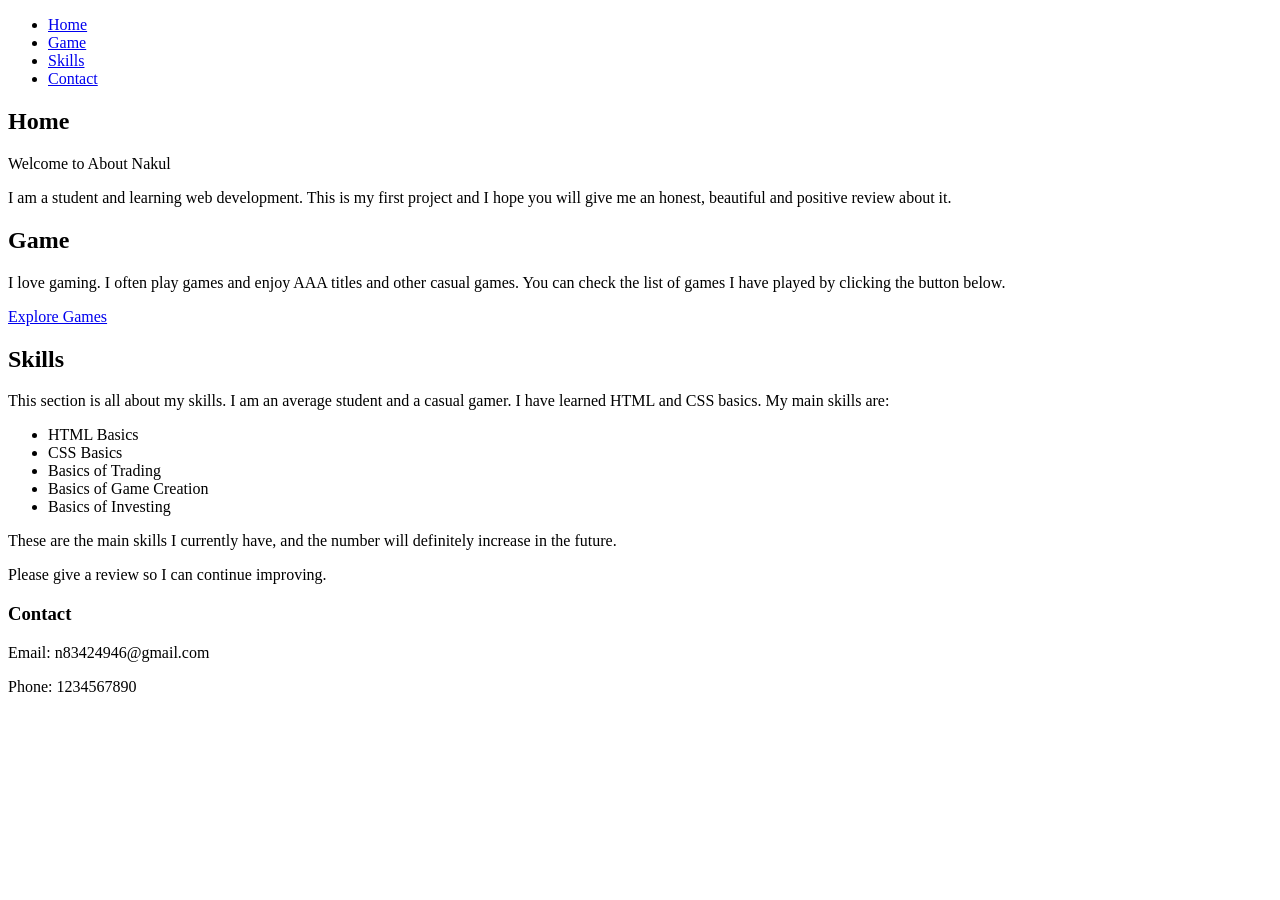
==== index.html @ fdb546e9 "Add files via upload" ====
<!DOCTYPE html>
<html lang="en">
<head>
    <meta charset="UTF-8">
    <meta name="viewport" content="width=device-width, initial-scale=1.0">
    <title>About Nakul</title>
    <link rel="stylesheet" href="../css/style.css">
</head>
<body>

    <header>
        <nav>
            <ul id="navbar">
                <li><a href="#home">Home</a></li>
                <li><a href="#game">Game</a></li>
                <li><a href="#skills">Skills</a></li>
                <li><a href="#contact">Contact</a></li>
            </ul>
        </nav>
    </header>

    <main>

        <section id="home">
            <h2>Home</h2>

            <div id="homespan">
                Welcome to About Nakul
            </div>

            <p>
                I am a student and learning web development. This is my first
                project and I hope you will give me an honest, beautiful and
                positive review about it.
            </p>
        </section>

        <section id="game">
            <h2>Game</h2>

            <p>
                I love gaming. I often play games and enjoy AAA titles and other casual games.
                You can check the list of games I have played by clicking
                the button below.
            </p>

            <a href="index2.html" id="allgames">
                Explore Games
            </a>
        </section>

        <section id="skills">
            <h2>Skills</h2>

            <p>
                This section is all about my skills. I am an average student
                and a casual gamer. I have learned HTML and CSS basics.
                My main skills are:
            </p>

            <ul id="skillsul">
                <li>HTML Basics</li>
                <li>CSS Basics</li>
                <li>Basics of Trading</li>
                <li>Basics of Game Creation</li>
                <li>Basics of Investing</li>
            </ul>

            <p>
                These are the main skills I currently have, and the number
                will definitely increase in the future.
            </p>
        </section>

    </main>

    <footer>

        <div id="note">
            Please give a review so I can continue improving.
        </div>

        <section id="contact">
            <h3>Contact</h3>

            <p>Email: n83424946@gmail.com</p>
            <p>Phone: 1234567890</p>
        </section>

    </footer>

</body>
</html>
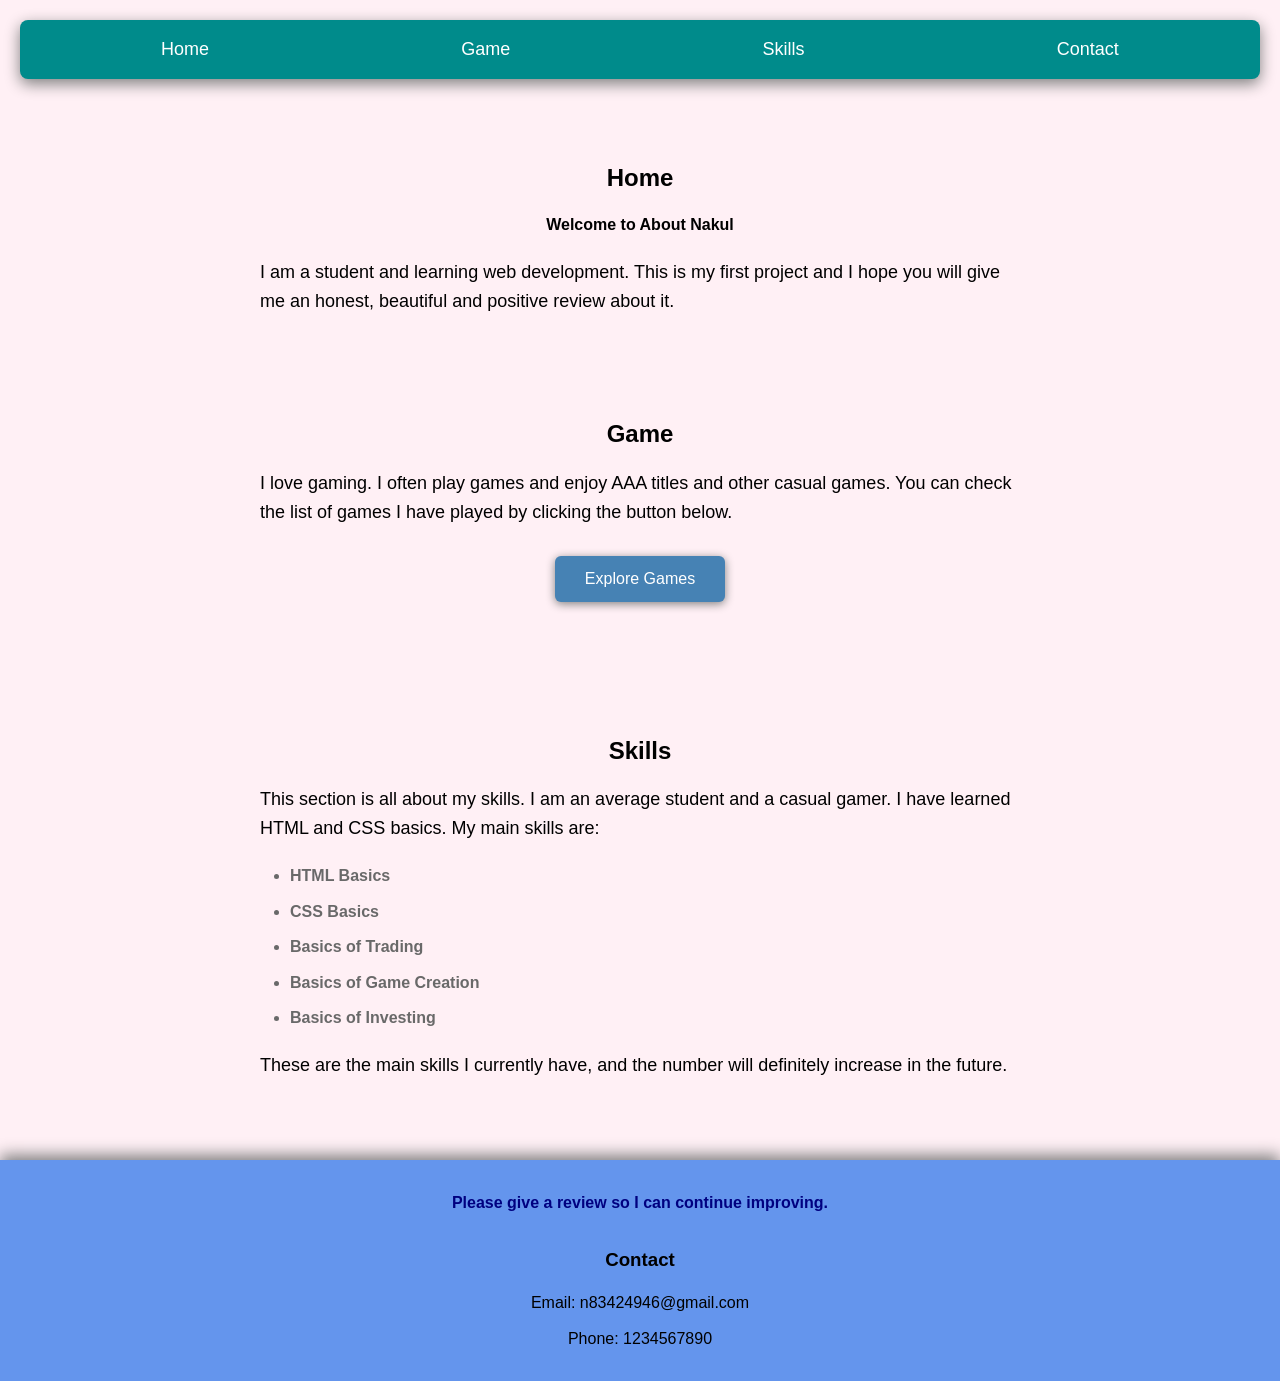
==== commit 78632d73: "Update index.html" ====
--- a/index.html
+++ b/index.html
@@ -4,7 +4,7 @@
     <meta charset="UTF-8">
     <meta name="viewport" content="width=device-width, initial-scale=1.0">
     <title>About Nakul</title>
-    <link rel="stylesheet" href="../css/style.css">
+    <link rel="stylesheet" href="style.css">
 </head>
 <body>
 
@@ -90,4 +90,4 @@
     </footer>
 
 </body>
-</html>+</html>
--- a/style.css
+++ b/style.css
@@ -0,0 +1,180 @@
+
+*{
+    margin:0;
+    padding:0;
+    box-sizing:border-box;
+}
+
+body{
+    background-color:lavenderblush;
+    font-family:Arial, sans-serif;
+    line-height:1.6;
+}
+
+/* NAVBAR */
+
+#navbar{
+    display:flex;
+    justify-content:space-around;
+    align-items:center;
+    list-style:none;
+
+    background-color:darkcyan;
+    margin:20px;
+    padding:15px;
+
+    border-radius:8px;
+    box-shadow:0 5px 15px grey;
+}
+
+#navbar li a{
+    text-decoration:none;
+    color:white;
+    font-size:18px;
+    padding:8px 12px;
+    border-radius:8px;
+    transition:0.3s;
+}
+
+#navbar li a:hover{
+    background-color:lightblue;
+    color:black;
+}
+
+/* SECTIONS */
+
+#home,
+#game,
+#skills{
+    width:80%;
+    max-width:800px;
+    margin:60px auto;
+    padding:20px;
+}
+
+h2,
+h3{
+    text-align:center;
+    margin-bottom:15px;
+}
+
+#homespan{
+    display:block;
+    text-align:center;
+    font-weight:bold;
+    margin-bottom:20px;
+}
+
+#home p,
+#game p,
+#skills p{
+    margin-top:15px;
+    font-size:18px;
+}
+
+/* BUTTON */
+
+#allgames{
+    display:block;
+    width:170px;
+    margin:30px auto;
+
+    text-align:center;
+    text-decoration:none;
+
+    padding:10px 15px;
+
+    background-color:steelblue;
+    color:white;
+
+    border-radius:6px;
+    box-shadow:0 2px 10px grey;
+
+    transition:0.3s;
+}
+#gameslist{
+    width:80%;
+    max-width:800px;
+    margin:50px auto;
+    padding:20px;
+}
+
+#gameslist h1,
+#gameslist h2{
+    text-align:center;
+    margin-bottom:20px;
+}
+
+.gamelist,
+.favlist{
+    margin-top:20px;
+    padding-left:30px;
+}
+
+.gamelist li,
+.favlist li{
+    margin-bottom:12px;
+    font-size:18px;
+}
+
+
+#allgames:hover{
+    transform:translateY(-2px);
+}
+
+/* SKILLS */
+
+#skillsul{
+    margin:20px 0;
+    padding-left:30px;
+    color:dimgray;
+    font-weight:bold;
+}
+
+#skillsul li{
+    margin-bottom:10px;
+}
+
+/* FOOTER */
+
+footer{
+    margin-top:50px;
+    background-color:cornflowerblue;
+    padding:30px 20px;
+    box-shadow:0 -5px 15px grey;
+}
+
+#note{
+    text-align:center;
+    color:navy;
+    font-weight:bold;
+    margin-bottom:30px;
+}
+
+#contact{
+    text-align:center;
+}
+
+#contact p{
+    margin-top:10px;
+}
+
+/* MOBILE */
+
+@media (max-width:600px){
+
+    #navbar{
+        flex-wrap:wrap;
+        gap:10px;
+    }
+
+    #home,
+    #game,
+    #skills{
+        width:95%;
+    }
+
+    #navbar li a{
+        font-size:16px;
+    }
+}
